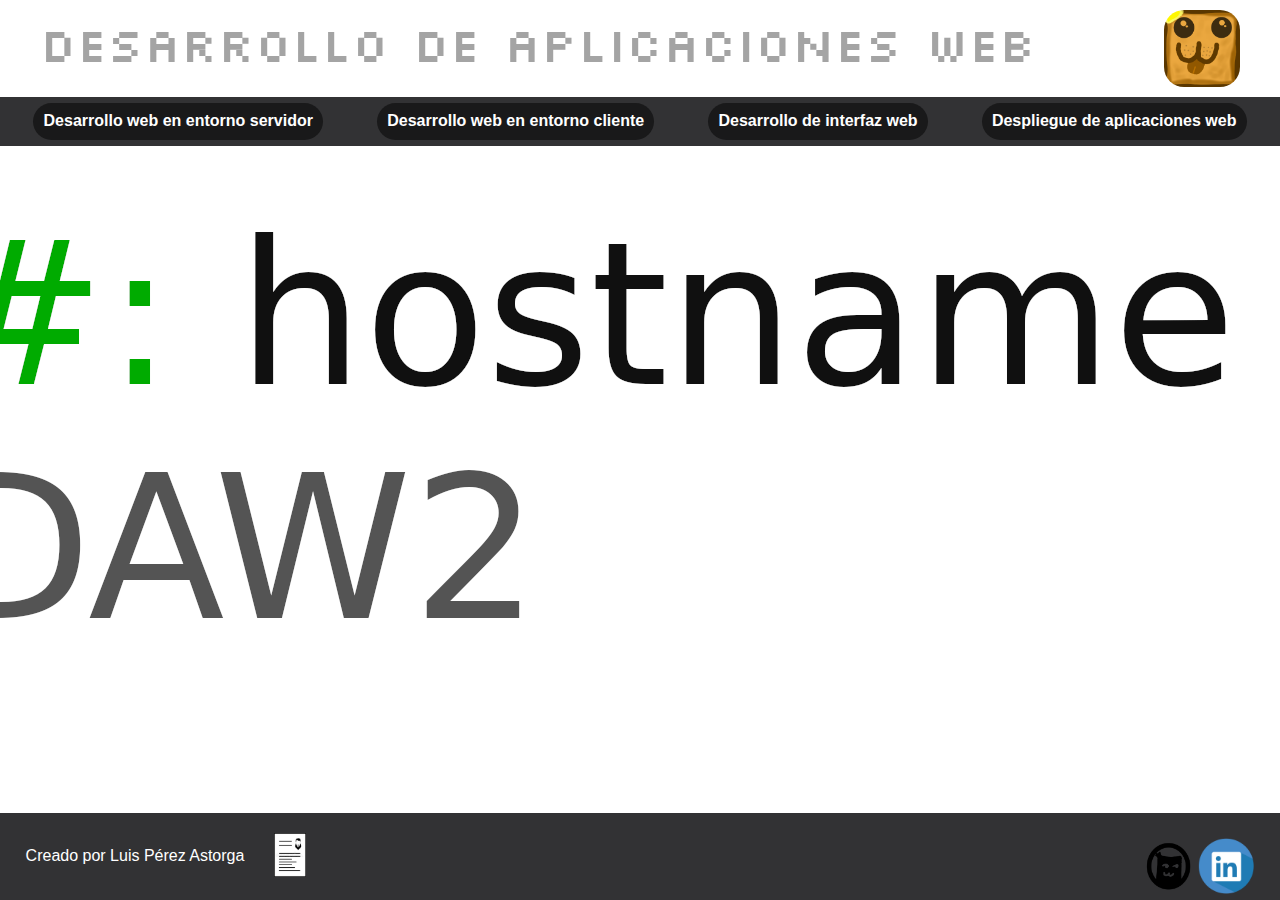
==== index.html @ b0afd8b6 "1122022 Empezamos :D" ====
<!DOCTYPE html>
<html lang="es">
<head>
    <meta charset="UTF-8">
    <meta http-equiv="X-UA-Compatible" content="IE=edge">
    <meta name="viewport" content="width=device-width, initial-scale=1.0">
    <title>Luis Pérez Astorga</title>
    <link rel="stylesheet" href="./webroot/style/reset.css">
    <link rel="stylesheet" href="./webroot/style/style.css">
    <link rel="shortcut icon" href="./doc/logo_tostada.ico" type="image/x-icon">
</head>
<body>
    <header>
        <h1>Desarrollo de Aplicaciones Web</h1>
        <img src="./doc/logo_tostada.png" alt="Mi logo">
    </header>
    <nav>
        <div id="enc1">
            <p>Desarrollo web en entorno servidor</p>
            <div id="hijo1" class="hijos">
                <ul>
                    <li><a href="207DWESproyectoDWES/doc/estudioTema1.html">TEMA 1: DESARROLLO WEB EN ENTORNO SERVIDOR</a></li>
                    <li><a href="207DWESproyectoDWES/doc/estudioTema2.html">TEMA 2: INSTALACIÓN, CONFIGURACIÓN Y DOCUMENTACIÓN DEL ENTORNO DE DESARROLLO Y DEL ENTORNO DE EXPLOTACIÓ</a></li>
                    <li><a href="207DWESproyectoDWES/207DWESproyectoTema3/index.php">TEMA 3: CARACTERÍSTICAS DEL LENGUAJE PHP</a></li>
                    <li><a href="207DWESproyectoDWES/207DWESproyectoTema4/index.php">TEMA 4: TÉCNICAS DE ACCESO A DATOS EN PHP</a></li>
                    <li><a href="207DWESproyectoDWES/207DWESproyectoTema5/index.php">TEMA 5: DESARROLLO DE APLICACIONES WEB UTILIZANDO CÓDIGO EMBEBIDO</a></li>
                    <li><a href="207DWESproyectoDWES/207ProyectoLoginLogoffTema5/index.php">LoginLogoffTema5</a></li>
                    <li><a href="">TEMA 6: PROGRAMACIÓN ORIENTADA A OBJETOS EN PHP</a></li>
                    <li><a href="">TEMA 7: PROGRAMACIÓN DE SERVICIOS WEB</a></li>
                    <li><a href="">TEMA 8: DESARROLLO DE APLICACIONES WEB HÍBRIDAS</a></li>
                    <li><a href="">TEMA 9: DESARROLLO DE APLICACIONES WEB HÍBRIDAS</a></li>
                </ul>
            </div>
        </div>
        <div id="enc2">
            <p>Desarrollo web en entorno cliente </p>
            <div id="hijo2" class="hijos">
                <ul>
                    <li></li>
                </ul>
            </div>
        </div>
        <div id="enc3">
            <p>Desarrollo de interfaz web</p>
            <div id="hijo3" class="hijos">
                <ul>
                    <li></li>
                </ul>
            </div>
        </div>
        <div id="enc4">
            <a href="./207DAWproyectoDAW/">Despliegue de aplicaciones web</a>
            <div id="hijo4" class="hijos">
                <ul>
                    <li></li>
                </ul>
            </div>
        </div>
    </nav>
    <section>
        <article>
        </article>
    </section>
    <footer>
        <div>
            <p> Creado por Luis Pérez Astorga</p>
            <a href=""><img src="./doc/CV.png" alt="Mi curriculum"></a>
        </div>
        <div>
            <a href="https://github.com/BrokenToast" ><img src="doc/git.png" alt="Github"></a>
            <a href=""><img src="doc/linkedin.png" alt="Linkdin"></a>
        </div>
    </footer>
</body>
</html>
---- webroot/style/style.css ----
@font-face {
    font-family: 'pixel';
    src: url(../..//doc/slkscr.ttf);
}
/*Globales*/
body{
    background-image: url(../..//doc/fondo_pagina.png);
    background-position: top;
    background-size: autor;
    background-color: white;
    background-repeat: no-repeat;
    display: flex;
    justify-content: center;
    flex-direction: column;
    font-family: sans-serif;
    color: black;
    text-decoration: none;
}

/*Cabecero*/
header{
    display: flex;
    justify-content: center;
    flex-direction: row;
    align-items: center;
    margin-top: 10px;
}
header>h1{
    font-size: 4vw;
    font-family: "pixel";
    color: #a4a4a4;
}
header>img{
    width: 6vw;
    margin-left: 10vw;
    border-radius: 20px;
}
/*navegacion*/
nav{
    padding: 0.5vw;
    margin-top: 10px;
    display: flex;
    position: sticky;
    top:0px;
    flex-direction: row;
    justify-content: space-around;
    background-color: #323234;
}
nav a{
    color: white;
    text-decoration: none;
}
nav>div{
    padding: 0.8vw;
    border-radius: 40px;
    font-weight: bold;
    background: #19191a;
}
nav p{
    color: white;
}
.hijos{
    display: none;
    position: absolute;
    top: 80%;
    padding: 1vw;
    background-color: #323234;
    color: white;
    border: white solid 2px;
    border-radius:0px 0px 20px 20px;
}
.hijos li{
    margin: 10px;
    padding: 6px;
    background-color:#19191a; 
    border-radius: 6px;
}
#enc1:hover #hijo1{
    display: flex;
}
#hijo1 li:nth-child(1n+7){
    display: none;
}
/* pie de pagina*/
footer{
    width: 100%;
    height: 4%;
    background-color: #323234;
    display: flex;
    position: fixed;
    bottom: 0px;
    padding: 2vw;
}
footer>div{
    width: 48%;
    display: flex;
}
footer>div:nth-of-type(1){
    align-content: center;
    align-items: center;
}
footer p{
    color: white;
    margin-right: 30px;
}
footer>div:nth-of-type(2){
    justify-content: flex-end;
}
img[alt="Github"]{
    width: 3.5em ;
}
img[alt="Linkdin"]{
    width: 3.5em ;
}
img[alt="Mi curriculum"]{
    width: 2em
}
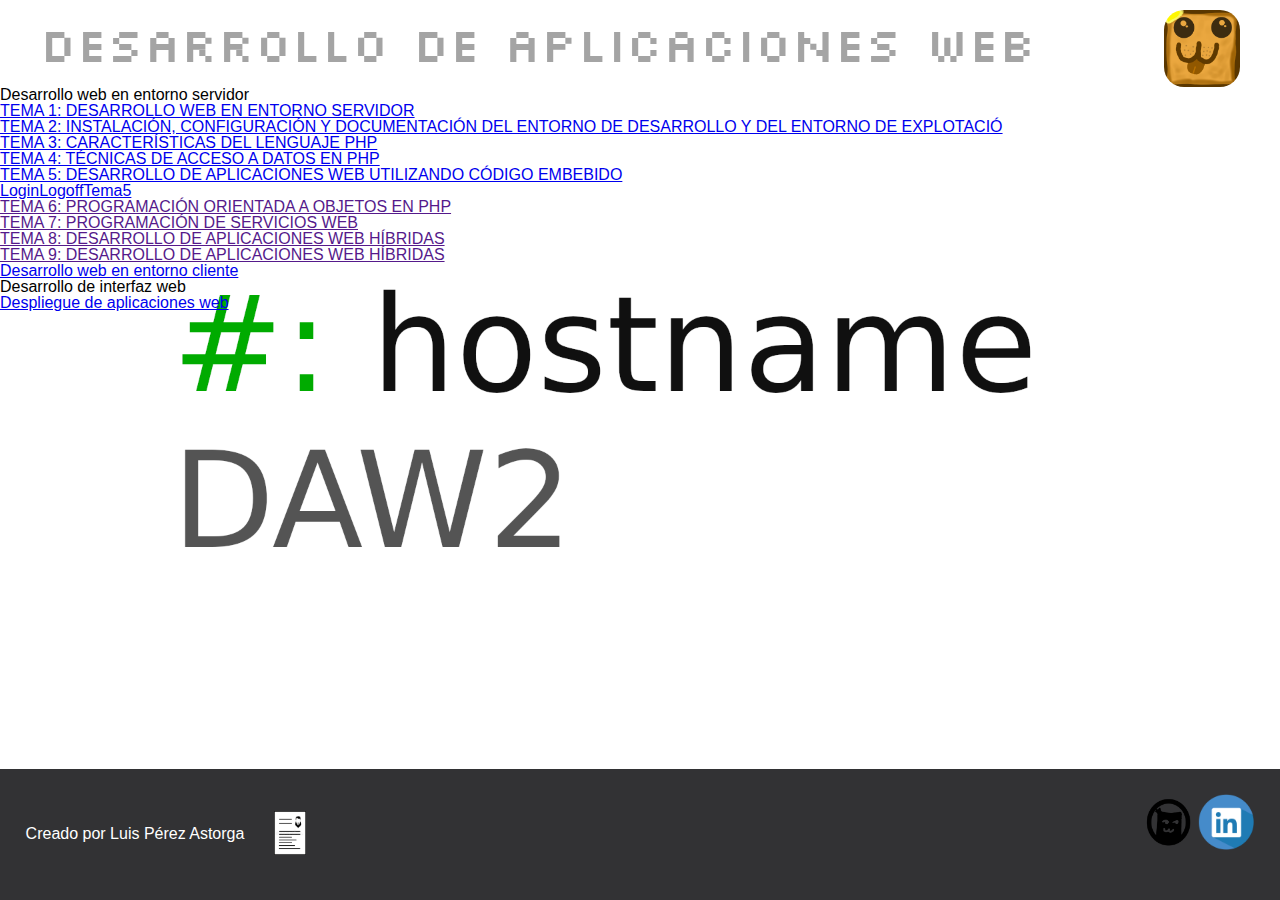
==== commit 90505dc1: "18122022 Empezamos la 0.2" ====
--- a/index.html
+++ b/index.html
@@ -15,47 +15,44 @@
         <img src="./doc/logo_tostada.png" alt="Mi logo">
     </header>
     <nav>
-        <div id="enc1">
-            <p>Desarrollo web en entorno servidor</p>
-            <div id="hijo1" class="hijos">
+        <ul>
+            <li>
+                <p>Desarrollo web en entorno servidor</p>
                 <ul>
                     <li><a href="207DWESproyectoDWES/doc/estudioTema1.html">TEMA 1: DESARROLLO WEB EN ENTORNO SERVIDOR</a></li>
                     <li><a href="207DWESproyectoDWES/doc/estudioTema2.html">TEMA 2: INSTALACIÓN, CONFIGURACIÓN Y DOCUMENTACIÓN DEL ENTORNO DE DESARROLLO Y DEL ENTORNO DE EXPLOTACIÓ</a></li>
                     <li><a href="207DWESproyectoDWES/207DWESproyectoTema3/index.php">TEMA 3: CARACTERÍSTICAS DEL LENGUAJE PHP</a></li>
                     <li><a href="207DWESproyectoDWES/207DWESproyectoTema4/index.php">TEMA 4: TÉCNICAS DE ACCESO A DATOS EN PHP</a></li>
                     <li><a href="207DWESproyectoDWES/207DWESproyectoTema5/index.php">TEMA 5: DESARROLLO DE APLICACIONES WEB UTILIZANDO CÓDIGO EMBEBIDO</a></li>
-                    <li><a href="207DWESproyectoDWES/207ProyectoLoginLogoffTema5/index.php">LoginLogoffTema5</a></li>
+                    <li><a href="207DWESproyectoDWES/207ProyectoLoginLogoffTema5/codigoPHP/login.php">LoginLogoffTema5</a></li>
                     <li><a href="">TEMA 6: PROGRAMACIÓN ORIENTADA A OBJETOS EN PHP</a></li>
                     <li><a href="">TEMA 7: PROGRAMACIÓN DE SERVICIOS WEB</a></li>
                     <li><a href="">TEMA 8: DESARROLLO DE APLICACIONES WEB HÍBRIDAS</a></li>
                     <li><a href="">TEMA 9: DESARROLLO DE APLICACIONES WEB HÍBRIDAS</a></li>
                 </ul>
-            </div>
-        </div>
-        <div id="enc2">
-            <p>Desarrollo web en entorno cliente </p>
-            <div id="hijo2" class="hijos">
+            </li>
+            <li>
+                <a href="./207DWECproyectoDWEC/index.php">Desarrollo web en entorno cliente</a>
+            </li>
+            <li>
+                <p>Desarrollo de interfaz web</p>
                 <ul>
                     <li></li>
-                </ul>
-            </div>
-        </div>
-        <div id="enc3">
-            <p>Desarrollo de interfaz web</p>
-            <div id="hijo3" class="hijos">
-                <ul>
+                    <li></li>
+                    <li></li>
+                    <li></li>
+                    <li></li>
+                    <li></li>
+                    <li></li>
+                    <li></li>
+                    <li></li>
                     <li></li>
                 </ul>
-            </div>
-        </div>
-        <div id="enc4">
-            <a href="./207DAWproyectoDAW/">Despliegue de aplicaciones web</a>
-            <div id="hijo4" class="hijos">
-                <ul>
-                    <li></li>
-                </ul>
-            </div>
-        </div>
+            </li>
+            <li>
+                <a href="./207DAWproyectoDAW/">Despliegue de aplicaciones web</a>
+            </li>
+        </ul>
     </nav>
     <section>
         <article>
--- a/webroot/style/style.css
+++ b/webroot/style/style.css
@@ -4,14 +4,14 @@
 }
 /*Globales*/
 body{
-    background-image: url(../..//doc/fondo_pagina.png);
-    background-position: top;
-    background-size: autor;
-    background-color: white;
-    background-repeat: no-repeat;
     display: flex;
     justify-content: center;
     flex-direction: column;
+    background-image: url(../..//doc/fondo_pagina.png);
+    background-position-y: 15vh;
+    background-size: 100%;
+    background-color: white;
+    background-repeat: no-repeat;
     font-family: sans-serif;
     color: black;
     text-decoration: none;
@@ -36,53 +36,10 @@
     border-radius: 20px;
 }
 /*navegacion*/
-nav{
-    padding: 0.5vw;
-    margin-top: 10px;
-    display: flex;
-    position: sticky;
-    top:0px;
-    flex-direction: row;
-    justify-content: space-around;
-    background-color: #323234;
-}
-nav a{
-    color: white;
-    text-decoration: none;
-}
-nav>div{
-    padding: 0.8vw;
-    border-radius: 40px;
-    font-weight: bold;
-    background: #19191a;
-}
-nav p{
-    color: white;
-}
-.hijos{
-    display: none;
-    position: absolute;
-    top: 80%;
-    padding: 1vw;
-    background-color: #323234;
-    color: white;
-    border: white solid 2px;
-    border-radius:0px 0px 20px 20px;
-}
-.hijos li{
-    margin: 10px;
-    padding: 6px;
-    background-color:#19191a; 
-    border-radius: 6px;
-}
-#enc1:hover #hijo1{
-    display: flex;
-}
-#hijo1 li:nth-child(1n+7){
-    display: none;
-}
+
 /* pie de pagina*/
 footer{
+    min-height: 80px;
     width: 100%;
     height: 4%;
     background-color: #323234;
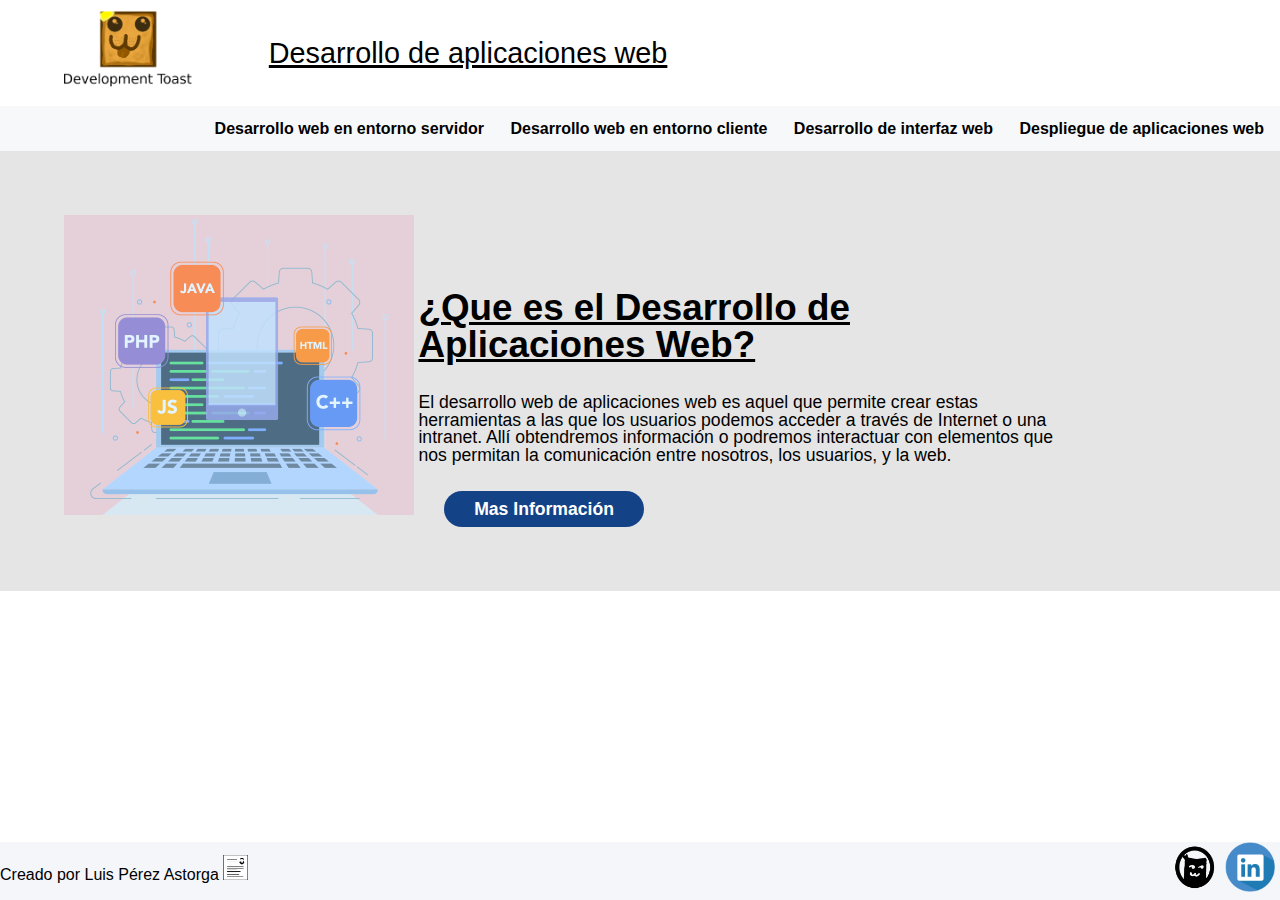
==== commit 802bf166: "08012023 Cambiado diseño del index DAW" ====
--- a/index.html
+++ b/index.html
@@ -11,43 +11,19 @@
 </head>
 <body>
     <header>
-        <h1>Desarrollo de Aplicaciones Web</h1>
-        <img src="./doc/logo_tostada.png" alt="Mi logo">
+        <img src="./doc/logo_temporal_development_Toast.png" alt="Mi logo">
+        <h1>Desarrollo de aplicaciones web</h1>
     </header>
     <nav>
         <ul>
             <li>
-                <p>Desarrollo web en entorno servidor</p>
-                <ul>
-                    <li><a href="207DWESproyectoDWES/doc/estudioTema1.html">TEMA 1: DESARROLLO WEB EN ENTORNO SERVIDOR</a></li>
-                    <li><a href="207DWESproyectoDWES/doc/estudioTema2.html">TEMA 2: INSTALACIÓN, CONFIGURACIÓN Y DOCUMENTACIÓN DEL ENTORNO DE DESARROLLO Y DEL ENTORNO DE EXPLOTACIÓ</a></li>
-                    <li><a href="207DWESproyectoDWES/207DWESproyectoTema3/index.php">TEMA 3: CARACTERÍSTICAS DEL LENGUAJE PHP</a></li>
-                    <li><a href="207DWESproyectoDWES/207DWESproyectoTema4/index.php">TEMA 4: TÉCNICAS DE ACCESO A DATOS EN PHP</a></li>
-                    <li><a href="207DWESproyectoDWES/207DWESproyectoTema5/index.php">TEMA 5: DESARROLLO DE APLICACIONES WEB UTILIZANDO CÓDIGO EMBEBIDO</a></li>
-                    <li><a href="207DWESproyectoDWES/207ProyectoLoginLogoffTema5/codigoPHP/login.php">LoginLogoffTema5</a></li>
-                    <li><a href="">TEMA 6: PROGRAMACIÓN ORIENTADA A OBJETOS EN PHP</a></li>
-                    <li><a href="">TEMA 7: PROGRAMACIÓN DE SERVICIOS WEB</a></li>
-                    <li><a href="">TEMA 8: DESARROLLO DE APLICACIONES WEB HÍBRIDAS</a></li>
-                    <li><a href="">TEMA 9: DESARROLLO DE APLICACIONES WEB HÍBRIDAS</a></li>
-                </ul>
+                <a href="./207DWESproyectoDWES/index.php">Desarrollo web en entorno servidor</a>
             </li>
             <li>
                 <a href="./207DWECproyectoDWEC/index.php">Desarrollo web en entorno cliente</a>
             </li>
             <li>
-                <p>Desarrollo de interfaz web</p>
-                <ul>
-                    <li></li>
-                    <li></li>
-                    <li></li>
-                    <li></li>
-                    <li></li>
-                    <li></li>
-                    <li></li>
-                    <li></li>
-                    <li></li>
-                    <li></li>
-                </ul>
+                <a href="">Desarrollo de interfaz web</a>
             </li>
             <li>
                 <a href="./207DAWproyectoDAW/">Despliegue de aplicaciones web</a>
@@ -56,16 +32,22 @@
     </nav>
     <section>
         <article>
+            <img src="./doc/desarrollo-aplicacion-web.png">
+            <div>
+                <h2>¿Que es el Desarrollo de Aplicaciones Web?</h2>
+                <p>El desarrollo web de aplicaciones web es aquel que permite crear estas herramientas a las que los usuarios podemos acceder a través de Internet o una intranet. Allí obtendremos información o podremos interactuar con elementos que nos permitan la comunicación entre nosotros, los usuarios, y la web.</p>
+                <a href="https://www.todofp.es/que-estudiar/loe/informatica-comunicaciones/des-aplicaciones-web.html" class="masInfo" target="_blank">Mas Información</a>
+            </div>
         </article>
     </section>
     <footer>
         <div>
             <p> Creado por Luis Pérez Astorga</p>
-            <a href=""><img src="./doc/CV.png" alt="Mi curriculum"></a>
+            <a href="" target="_blank"><img src="./doc/CV.png" alt="Mi curriculum" width="25" height="25"></a>
         </div>
         <div>
-            <a href="https://github.com/BrokenToast" ><img src="doc/git.png" alt="Github"></a>
-            <a href=""><img src="doc/linkedin.png" alt="Linkdin"></a>
+            <a href="https://github.com/BrokenToast" target="_blank"><img src="doc/git.png" alt="Github" width="50" height="50"></a>
+            <a href="" target="_blank"><img src="doc/linkedin.png" alt="Linkdin" width="50" height="50"></a>
         </div>
     </footer>
 </body>
--- a/webroot/style/style.css
+++ b/webroot/style/style.css
@@ -1,74 +1,128 @@
-@font-face {
-    font-family: 'pixel';
-    src: url(../..//doc/slkscr.ttf);
-}
 /*Globales*/
 body{
-    display: flex;
-    justify-content: center;
-    flex-direction: column;
-    background-image: url(../..//doc/fondo_pagina.png);
-    background-position-y: 15vh;
-    background-size: 100%;
-    background-color: white;
-    background-repeat: no-repeat;
+    min-width: 800px;
+    box-sizing: content-box;
     font-family: sans-serif;
+}
+a{
     color: black;
     text-decoration: none;
 }
-
-/*Cabecero*/
+/*Header*/
 header{
-    display: flex;
-    justify-content: center;
-    flex-direction: row;
-    align-items: center;
-    margin-top: 10px;
+    position: relative;
+}
+header>*{
+    display: inline-block;
+}
+header>img{
+    width: 10vw;
+    margin:10px 6% 0px 20%;
 }
 header>h1{
-    font-size: 4vw;
-    font-family: "pixel";
-    color: #a4a4a4;
+    position: absolute;
+    bottom: 36%;
+    font-size: 3.5em;
+    font-weight: lighter;
+    text-decoration: underline 3px;
 }
-header>img{
-    width: 6vw;
-    margin-left: 10vw;
-    border-radius: 20px;
+@media (width < 1300px) {
+    header>h1{
+        font-size: 1.8em;
+    }
+    header>img{
+        margin-left:5vw;
+    }
 }
-/*navegacion*/
-
-/* pie de pagina*/
+/*nav*/
+nav{
+    width: 100%;
+    background-color: #F7F8FA;
+}
+@media (width > 1200px) {
+    nav>ul{
+        text-align: right;
+    }
+    nav>ul>li{
+        margin-right: 20px;
+    }
+}
+nav>ul>li{
+    height: 5vh;
+    line-height: 5vh;
+    margin-right: 10px;
+    box-sizing: border-box;
+    display: inline-block;
+}
+nav a{
+    height: 5vh;
+    display: block;
+    padding: 0px 6px 0px 6px;
+    font-weight:bold;
+}
+    /*Mecanicas*/
+    nav>ul>li>a:hover{
+        background-color: #333333;
+        color: white;
+    }
+/*Content*/
+article:nth-of-type(1){
+    box-sizing: border-box;
+    padding: 5%;
+    background-color: #E5E5E5;
+}
+article:nth-of-type(1)>div{
+    width:50vw;
+    bottom: 6vh;
+}
+article>*{
+    display: inline-block;
+}
+article h2{
+    margin-bottom: 30px;
+    font-size: 2.3em;
+    font-weight: bold;
+    text-decoration: underline;
+}
+article p{
+    font-size: 1.1em;
+    font-weight: lighter;
+    margin-bottom: 3vh;
+}
+    /*Boton mas información*/
+    .masInfo{
+        width: 200px; height: 4vh;
+        line-height: 4vh;
+        margin-left: 4%;
+        border-radius: 2vh;
+        display: block;
+        background-color: #134287;
+        color: white;
+        font-weight: 800;
+        font-size: 1.1em;
+        text-align: center;
+    }
+        /*Mecanicas boton*/
+        .masInfo:hover{
+            text-decoration: underline 2px;
+        }
+    
+/*Footer*/
 footer{
-    min-height: 80px;
-    width: 100%;
-    height: 4%;
-    background-color: #323234;
-    display: flex;
+    width: 100%;height: 5vh;
+    padding-top: 1%;
     position: fixed;
     bottom: 0px;
-    padding: 2vw;
+    background-color: #F5F6F9;
 }
 footer>div{
-    width: 48%;
-    display: flex;
-}
-footer>div:nth-of-type(1){
-    align-content: center;
-    align-items: center;
-}
-footer p{
-    color: white;
-    margin-right: 30px;
+    display: inline-block;
 }
 footer>div:nth-of-type(2){
-    justify-content: flex-end;
+    position: fixed;
+    right: 5px;
+    bottom: 5px;
 }
-img[alt="Github"]{
-    width: 3.5em ;
-}
-img[alt="Linkdin"]{
-    width: 3.5em ;
-}
-img[alt="Mi curriculum"]{
-    width: 2em
+footer>div>*{
+    display: inline-block;
 }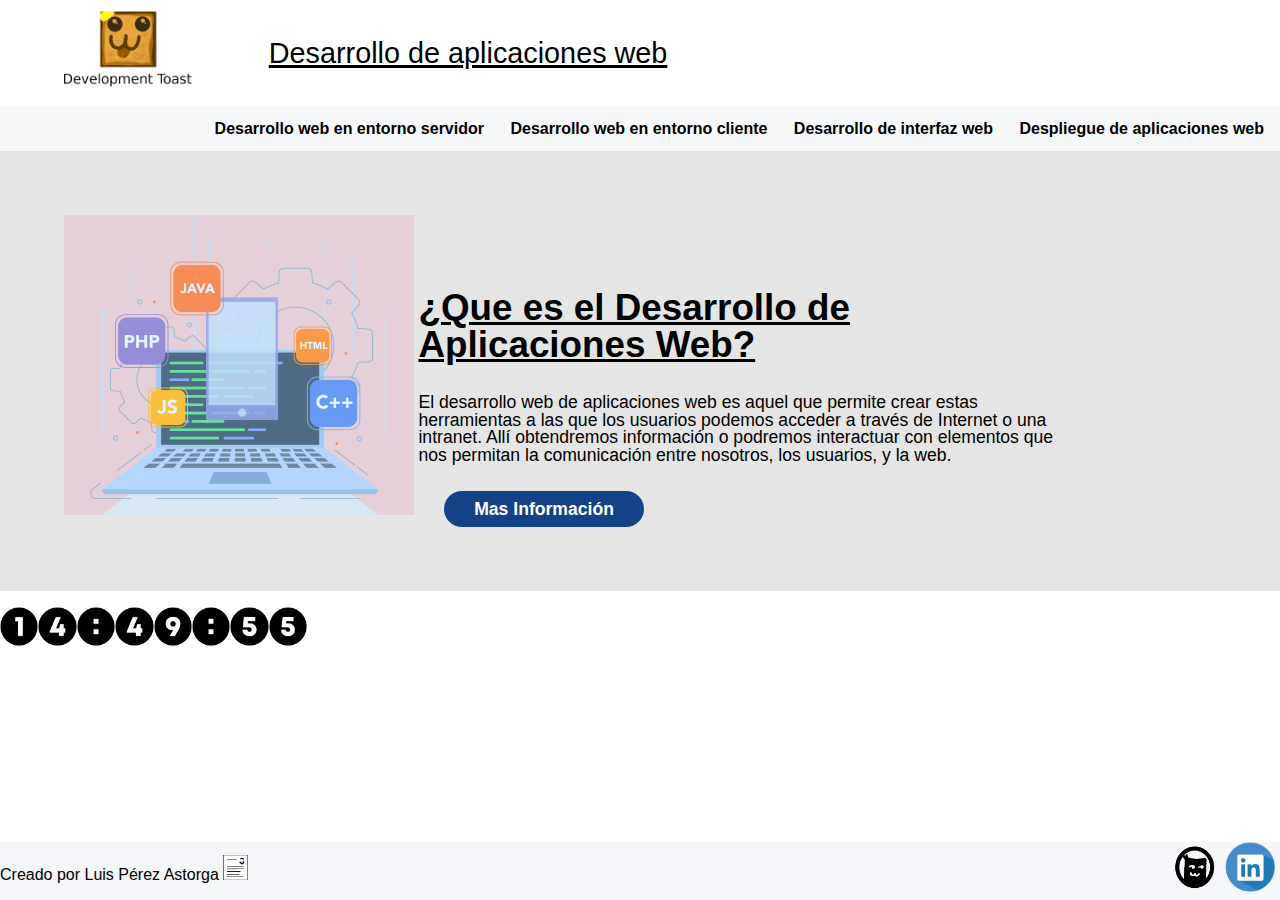
==== commit dc69f699: "08022023" ====
--- a/index.html
+++ b/index.html
@@ -50,5 +50,6 @@
             <a href="" target="_blank"><img src="doc/linkedin.png" alt="Linkdin" width="50" height="50"></a>
         </div>
     </footer>
+    <script defer src="./webroot/json/reloj.js"></script>
 </body>
 </html>--- a/webroot/style/style.css
+++ b/webroot/style/style.css
@@ -125,4 +125,8 @@
 }
 footer>div>*{
     display: inline-block;
+}
+/*Reloj*/
+#numeros>img{
+    width: 3%;
 }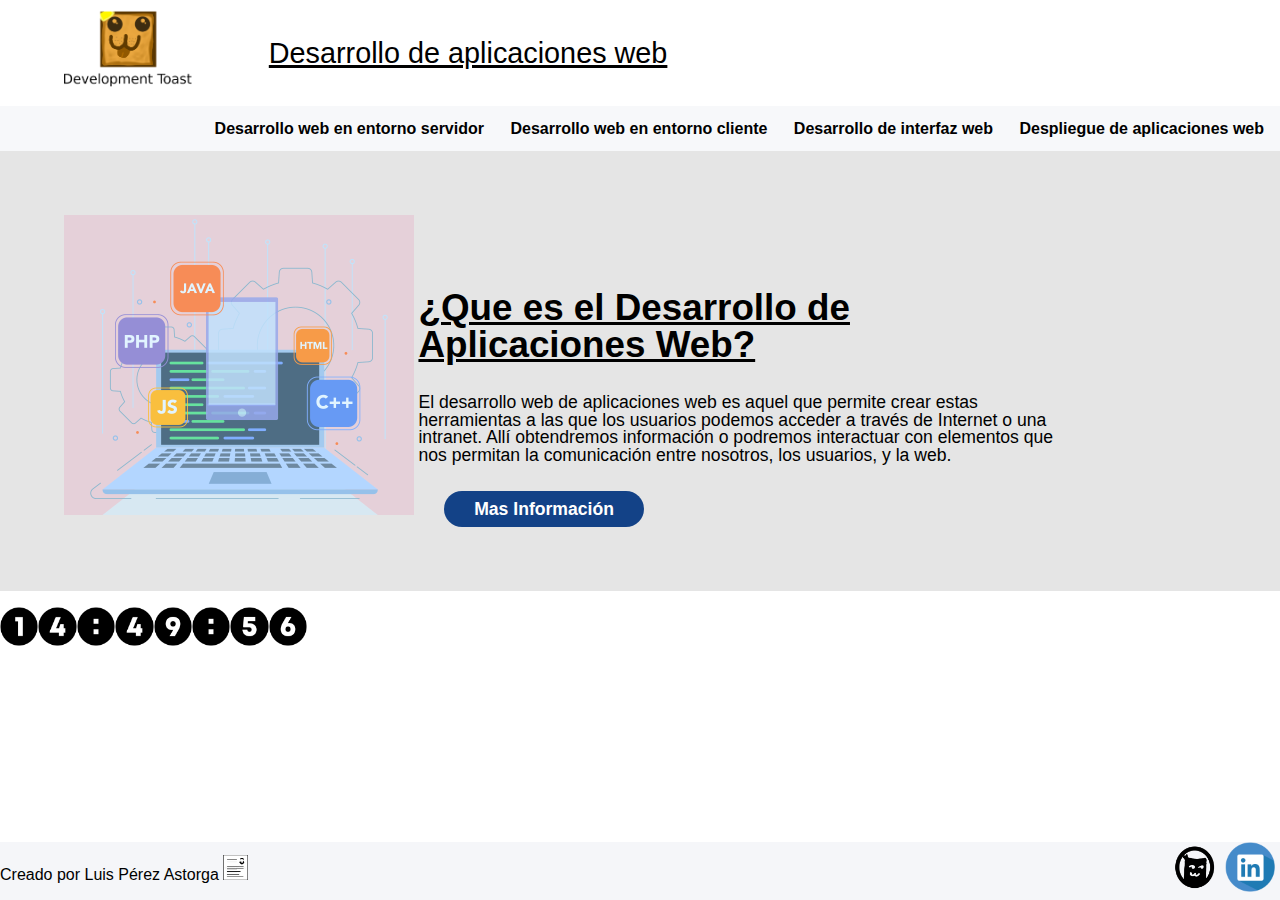
==== commit ee27f052: "15022023 Añadido el curriculum" ====
--- a/index.html
+++ b/index.html
@@ -43,7 +43,7 @@
     <footer>
         <div>
             <p> Creado por Luis Pérez Astorga</p>
-            <a href="" target="_blank"><img src="./doc/CV.png" alt="Mi curriculum" width="25" height="25"></a>
+            <a href="./doc/curriculum/curriculum.html" target="_blank"><img src="./doc/CV.png" alt="Mi curriculum" width="25" height="25"></a>
         </div>
         <div>
             <a href="https://github.com/BrokenToast" target="_blank"><img src="doc/git.png" alt="Github" width="50" height="50"></a>
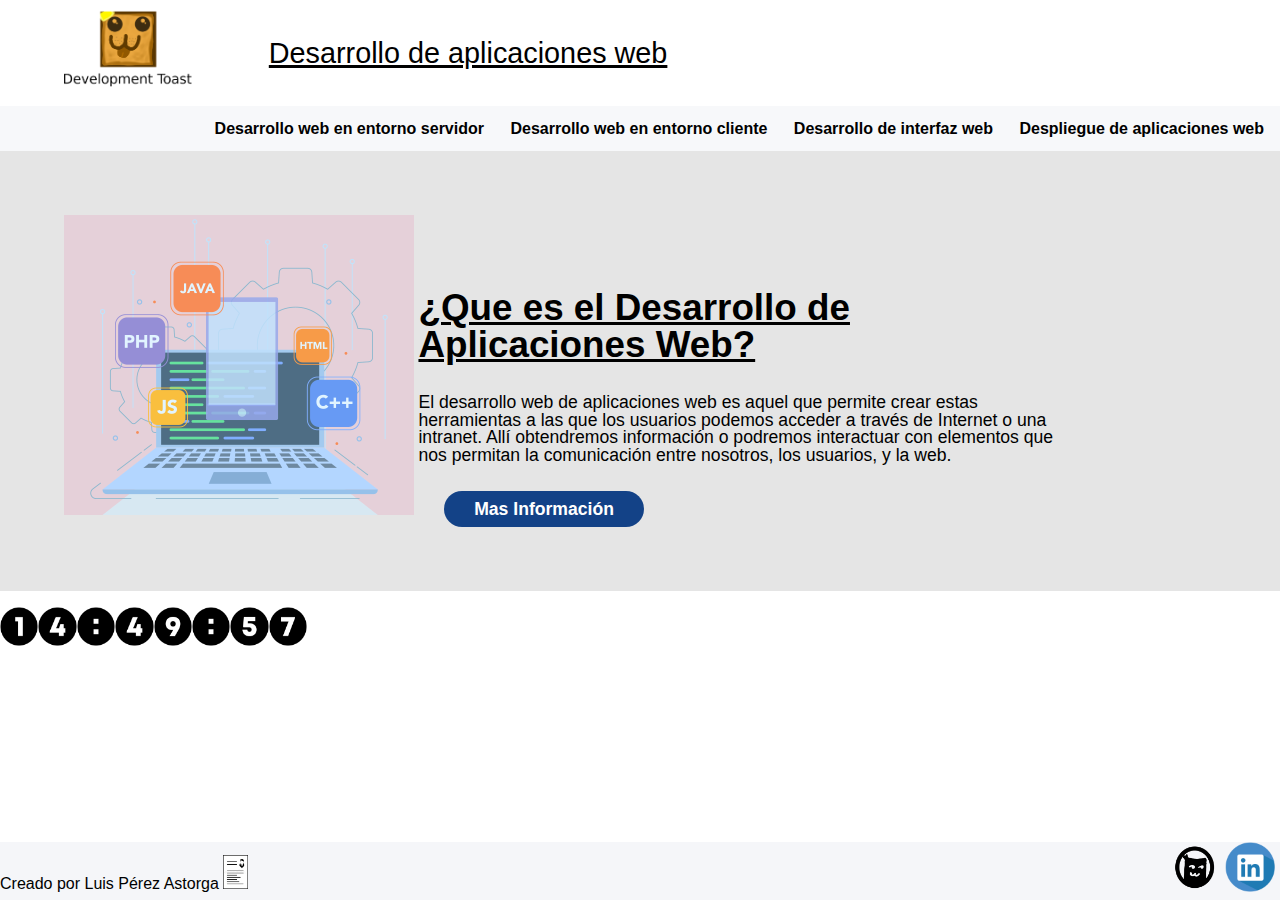
==== commit f1b7ad12: "06032023" ====
--- a/index.html
+++ b/index.html
@@ -43,7 +43,7 @@
     <footer>
         <div>
             <p> Creado por Luis Pérez Astorga</p>
-            <a href="./doc/curriculum/curriculum.html" target="_blank"><img src="./doc/CV.png" alt="Mi curriculum" width="25" height="25"></a>
+            <a href="./doc/curriculum/curriculum.html" target="_blank"><img src="./doc/CV.png" alt="Mi curriculum" width="25"></a>
         </div>
         <div>
             <a href="https://github.com/BrokenToast" target="_blank"><img src="doc/git.png" alt="Github" width="50" height="50"></a>
